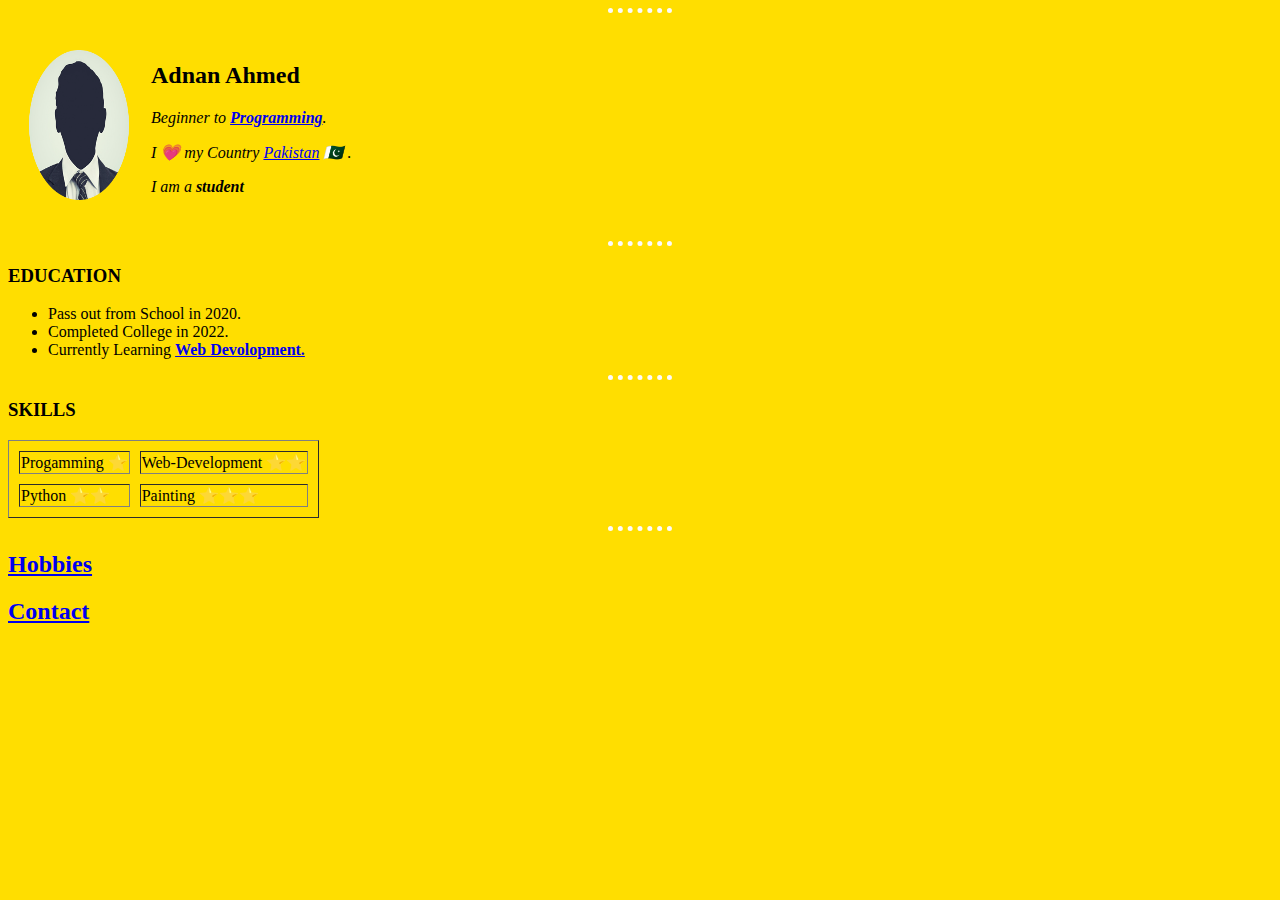
==== index.html.html @ 1c557330 "Renaming file to index.html" ====
<!DOCTYPE html>
<html>

<head>
    <meta charset="UTF-8">
    <title>Adnan Ahmed's Personal Site Office </title>
</head>
<style>
    body{
        background-color: #FFDE00;
    }
    hr{
        background-color: #FFDE00;
        border-style: none;
        border-top: dotted;
        border-color: rgb(252, 250, 250);
        border-width: 5px;
        width: 5%;
    }


</style>




<body>
    <table cellspacing="20">
        <tr>
            <td> <img src="Pictures\profile_Pic-modified.png" alt="Adnan Ahmed Profile Picture." width="100" height="150"></td>

            <td>
                <h2>Adnan Ahmed</h2>
                <p><em>Beginner to <a href="https://www.khanacademy.org/computing/computer-programming/programming/intro-to-programming/v/programming-intro#:~:text=Programming%20is%20the%20process%20of,Created%20by%20Pamela%20Fox."><strong>Programming</strong></a>.</em></p>
                <p><em>I 💗 my Country <a href="https://en.wikipedia.org/wiki/Pakistan" alt="Wikipedia Pakistan">Pakistan</a> 🇵🇰 .</em></p>
                <p><em>I am a <strong>student</strong></em></p>
            </td>
        </tr>
        <hr>
    </table>
    <hr size="2" noshade="3">
    <h3>EDUCATION</h3>
    <ul>
        <li>Pass out from School in 2020.</li>
        <li>Completed College in 2022.</li>
        <li>Currently Learning <a href="https://www.techopedia.com/definition/23889/web-development"><strong>Web
                    Devolopment.</strong></a></li>
    </ul>
    <hr>

    <h3>SKILLS</h3>
    <table border="1" cellspacing="10">
        <tr>
            <td>Progamming ⭐</td>
            <td>Web-Development  ⭐⭐</td>
        </tr>

        <tr>
            <td>Python ⭐⭐</td>
            <td>Painting ⭐⭐⭐</td>
        </tr>

    </table>
    <hr size="2" noshade="3">

    <a href="links/My_Hobbies.html">
        <h2>Hobbies</h2>
    </a>
    <a href="links/Contact.html">
        <h2>Contact</h2>
        </a>

    </body>

</html>
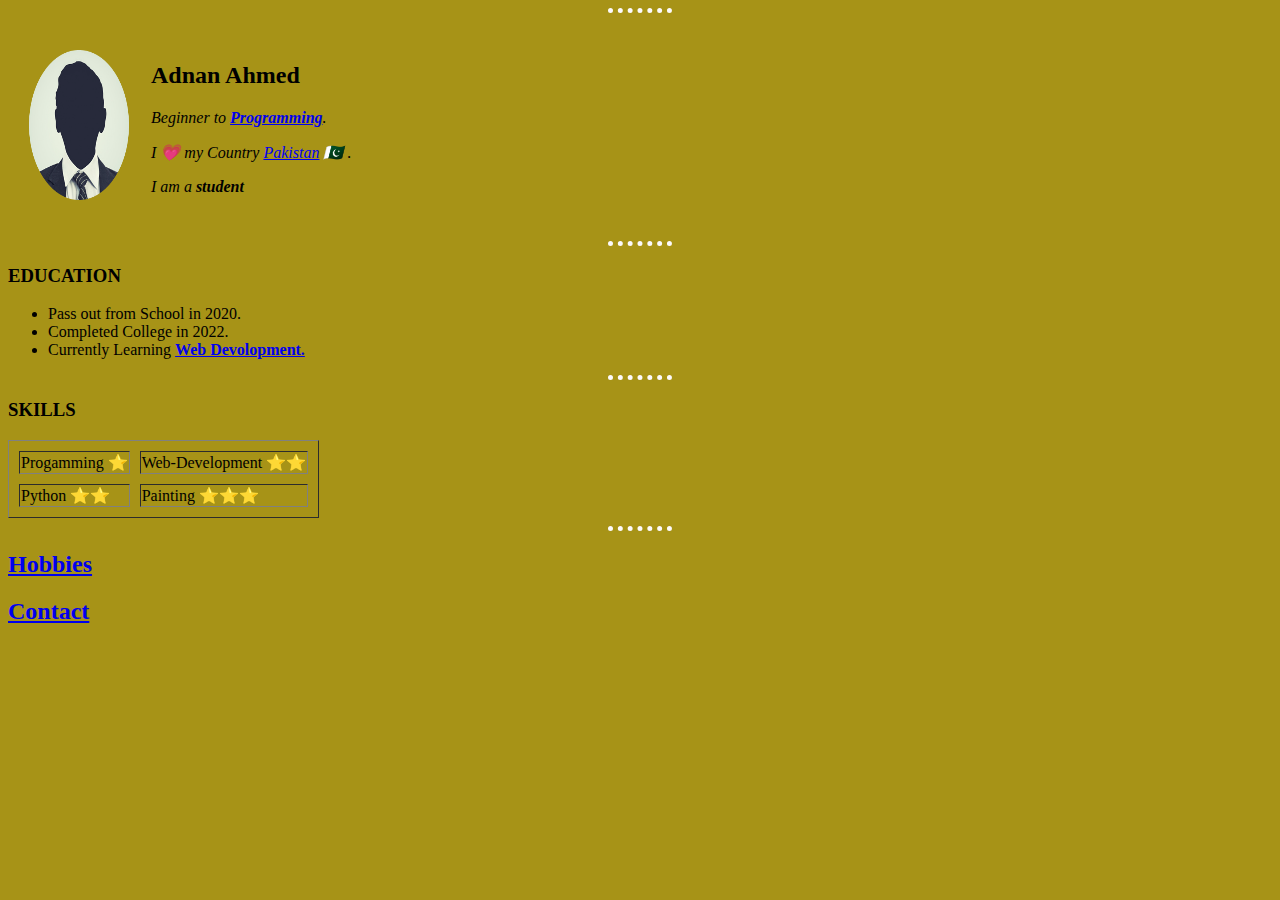
==== commit 34a0599f: "Changing Background Color" ====
--- a/index.html.html
+++ b/index.html.html
@@ -7,10 +7,10 @@
 </head>
 <style>
     body{
-        background-color: #FFDE00;
+        background-color: #a79317;
     }
     hr{
-        background-color: #FFDE00;
+        background-color: #a79317;
         border-style: none;
         border-top: dotted;
         border-color: rgb(252, 250, 250);
